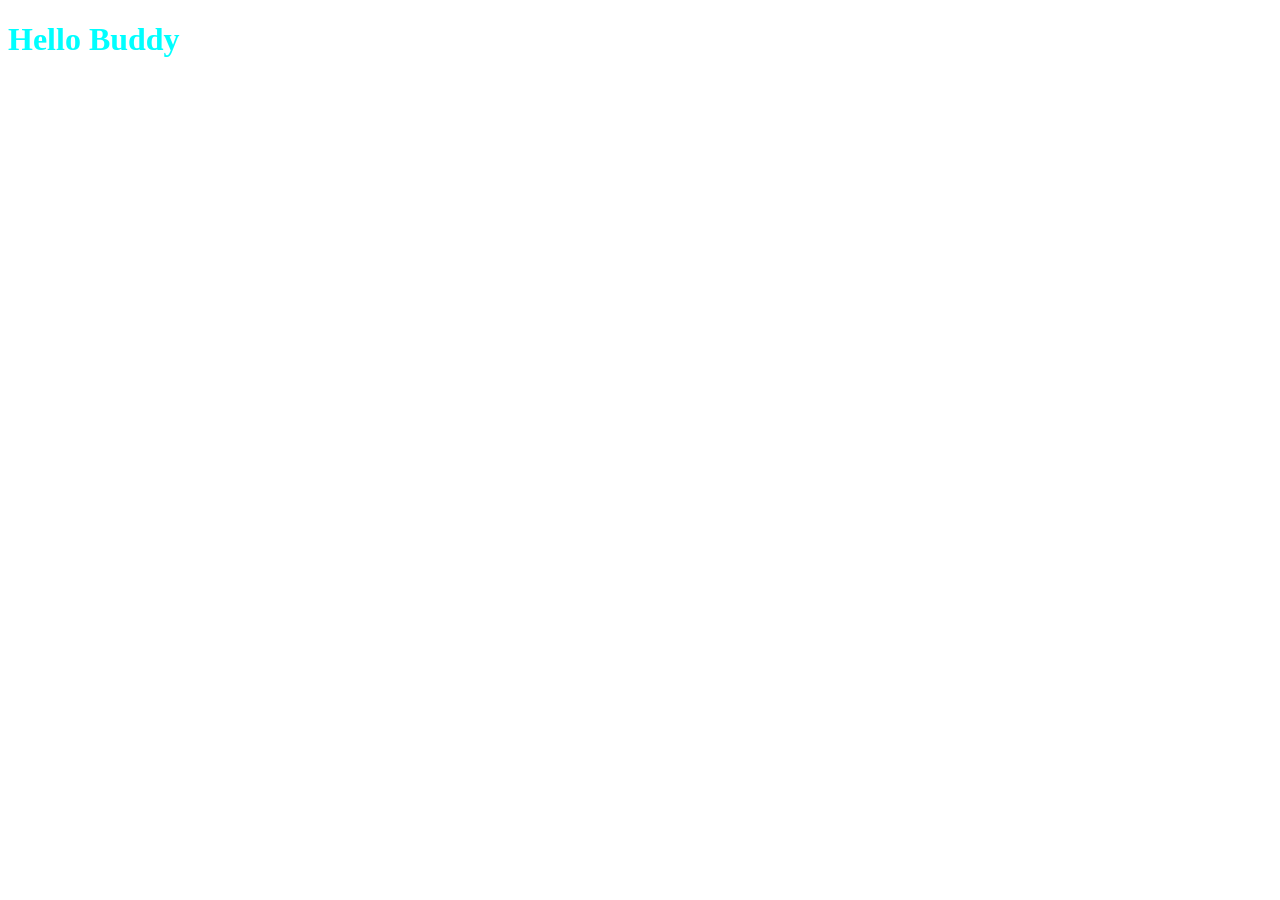
==== Project 1/index.html @ 7b8186bc "folder being managed and renamed" ====
<!DOCTYPE html>
<html lang="en">

<head>
    <meta charset="UTF-8">
    <meta name="viewport" content="width=device-width, initial-scale=1.0">
    <title>Adare Resturant</title>
    <link rel="stylesheet" href="style.css">
</head>

<body>

    <h1>Hello Buddy</h1>

</body>

</html>
---- Project 1/style.css ----
h1{
    color: aqua;
}
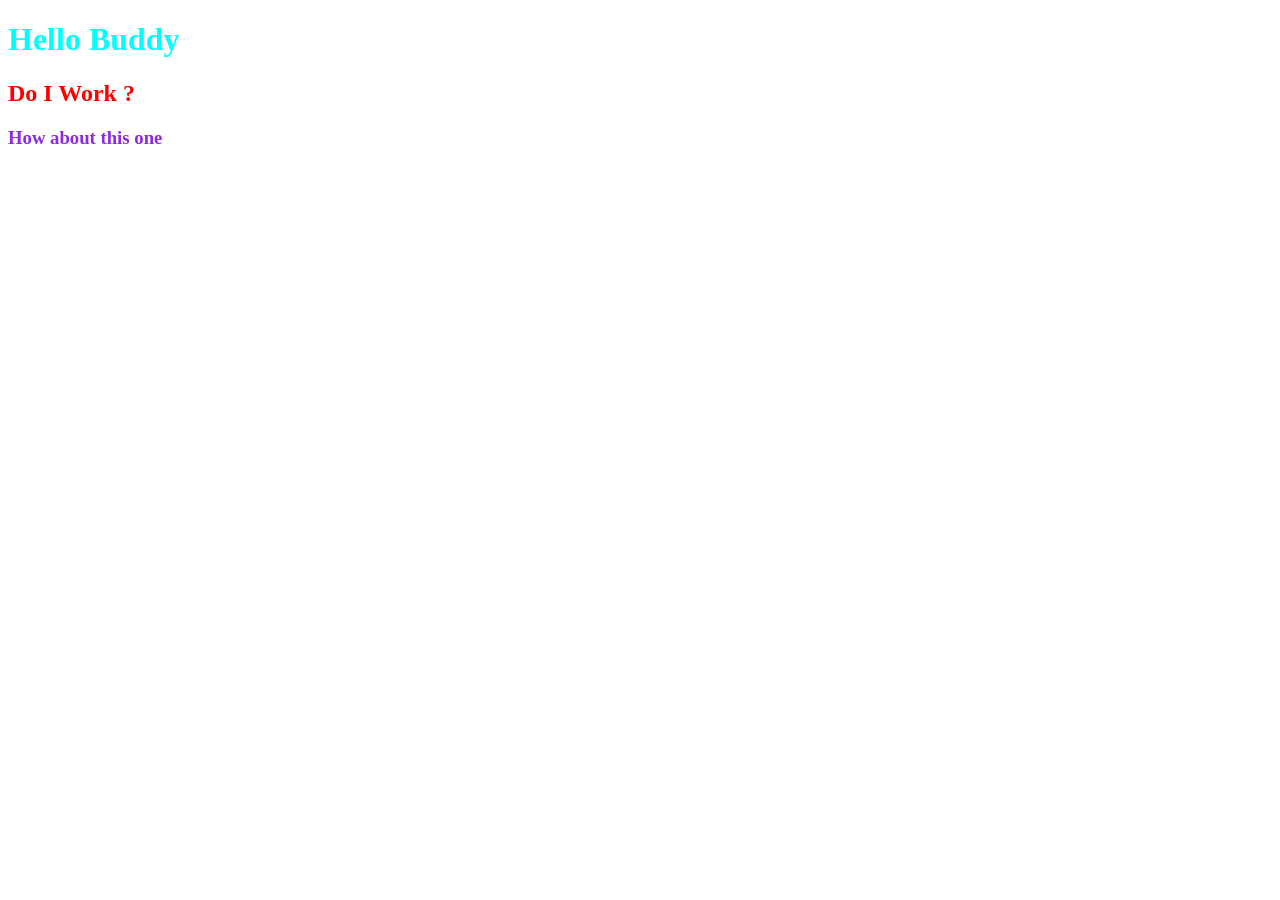
==== commit 15f46fce: "minor update" ====
--- a/Project 1/index.html
+++ b/Project 1/index.html
@@ -9,9 +9,9 @@
 </head>
 
 <body>
-
     <h1>Hello Buddy</h1>
-
+    <h2>Do I Work ?</h2>
+    <h3>How about this one </h3>
 </body>
 
 </html>
--- a/Project 1/style.css
+++ b/Project 1/style.css
@@ -1,3 +1,11 @@
-h1{
+h1 {
     color: aqua;
+}
+
+h2 {
+    color: red;
+}
+
+h3 {
+    color: blueviolet;
 }
